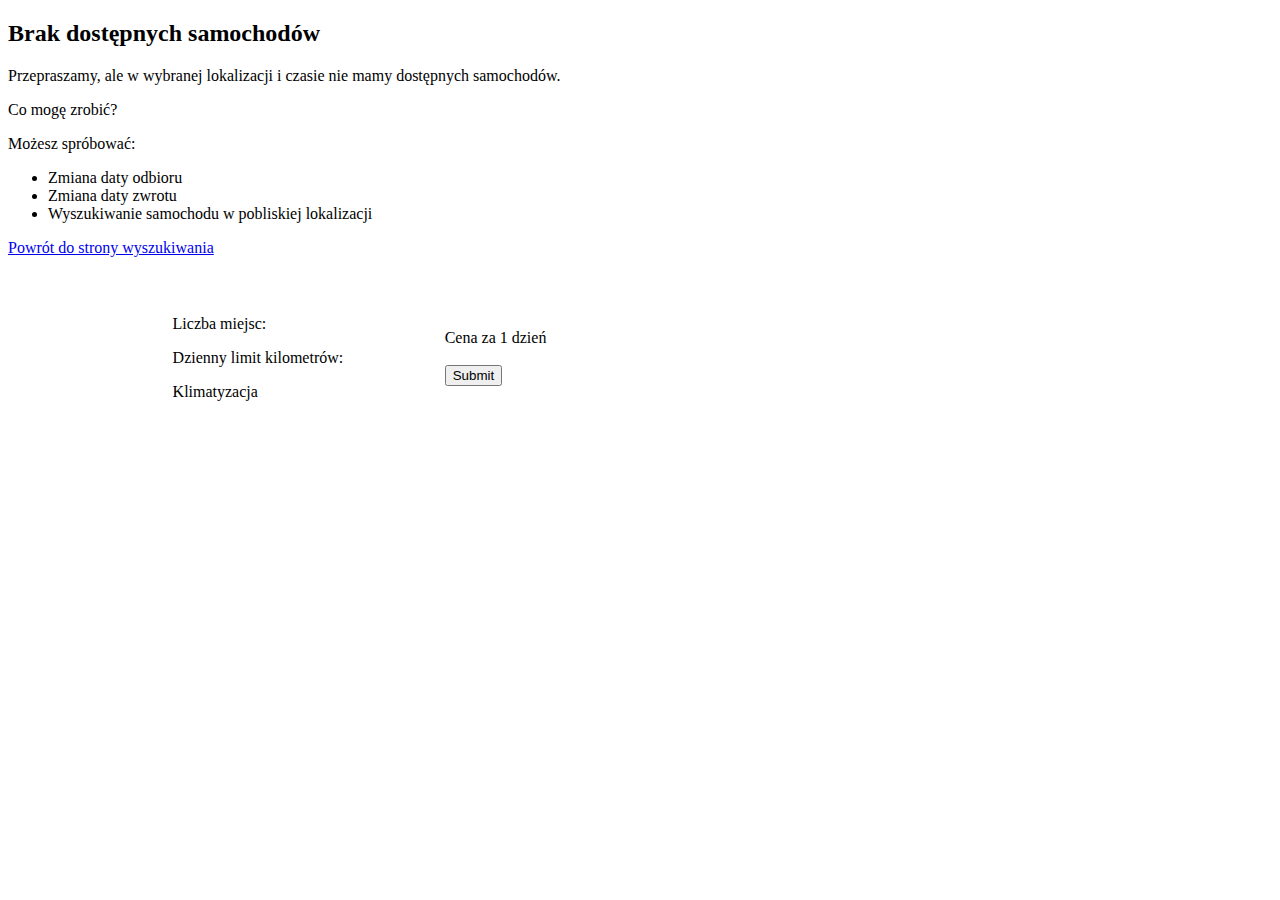
==== CarRentalProject/src/main/resources/templates/book.html @ 94987508 "Working with OrderCarController" ====
<!DOCTYPE html>
<!--
Click nbfs://nbhost/SystemFileSystem/Templates/Licenses/license-default.txt to change this license
Click nbfs://nbhost/SystemFileSystem/Templates/Other/html.html to edit this template
-->
<html xmlns="http://www.w3.org/1999/xhtml"
      xmlns:th="http://www.thymeleaf.org">
    <head>
        <title>TODO supply a title</title>
        <!--<!--         
            box-sizing: border-box;
        } -->
        <link rel="stylesheet" href="style.css">
    </head>
    <body>
 
        <div class="row" th:if="${carList.size()} == 0">
          <div class="columnleft">
              <p></p>
          </div>
          <div class="columnright">
            <h2>Brak dostępnych samochodów</h2>
            <p>Przepraszamy, ale w wybranej lokalizacji i czasie nie mamy dostępnych samochodów.</p>
            <p>Co mogę zrobić?</p>
            <p>Możesz spróbować:</p>
            <ul>
                <li>Zmiana daty odbioru</li>
                <li>Zmiana daty zwrotu</li>
                <li>Wyszukiwanie samochodu w pobliskiej lokalizacji</li>
            </ul>
            <p></p>
            <p><a href="home.html" th:href="@{/}">Powrót do strony wyszukiwania</a></p>
          </div>
        </div>
        
        <div class="row" th:if="${carList.size()} != 0">
            <div class="columnleft">
                <p></p>
            </div>
            <div class="columnright">
                
                <form action="#" th:action="@{/order}" th:object="${bookForm}" method="post">
                <div th:each="car : ${carList}">
                    <p></p>
                    <table width="600">
                        <tbody>
                            <tr>
                                <td></td>
                                <td>
                                    <h3 th:text="${car.brand} + ' ' + ${car.model}"></h3>
                                </td>
                                <td></td>
                            </tr>
                            <tr>
                                <td><img th:src="@{/images/dan-gold-N7RiDzfF2iw-unsplash.jpg}" width="100" /></td>
                                <td>
                                    <div class="columncar">
                                        <p th:text="'Liczba miejsc: ' + ${car.numberOfSeats}">Liczba miejsc: </p>
                                        <p th:text="'Dzienny limit kilometrów: ' + ${car.dailyKilometerLimit}">Dzienny limit kilometrów: </p>
                                    </div>
                                    <div class="columncar">
                                        <p th:text="'Skrzynia biegów: ' + ${car.gearboxType}"></p>
                                        <p th:if="${car.airConditioning} == true">Klimatyzacja</p>
                                        <p th:if="${car.airConditioning} == false"></p>
                                    </div>
                                </td>
                                <td>
                                    <p>Cena za 1 dzień</p>
                                    <h3 th:text="${car.pricePerDay} + ' zł'"></h3>
                                    <!--<p><input type="submit" th:attr="name=${car.Id}" value="Zamów" /></p>-->
                                    <input type="hidden" name="carId" th:attr="value=${car.Id}"/>
                                    <p><input type="submit" th:attr="value='Zamów ' + ${car.model}" /></p>
                                </td>
                            </tr>
                        </tbody>
                    </table>
                    <p></p>
                </div>
                </form>
                
            </div>
        </div>

    </body>
</html>
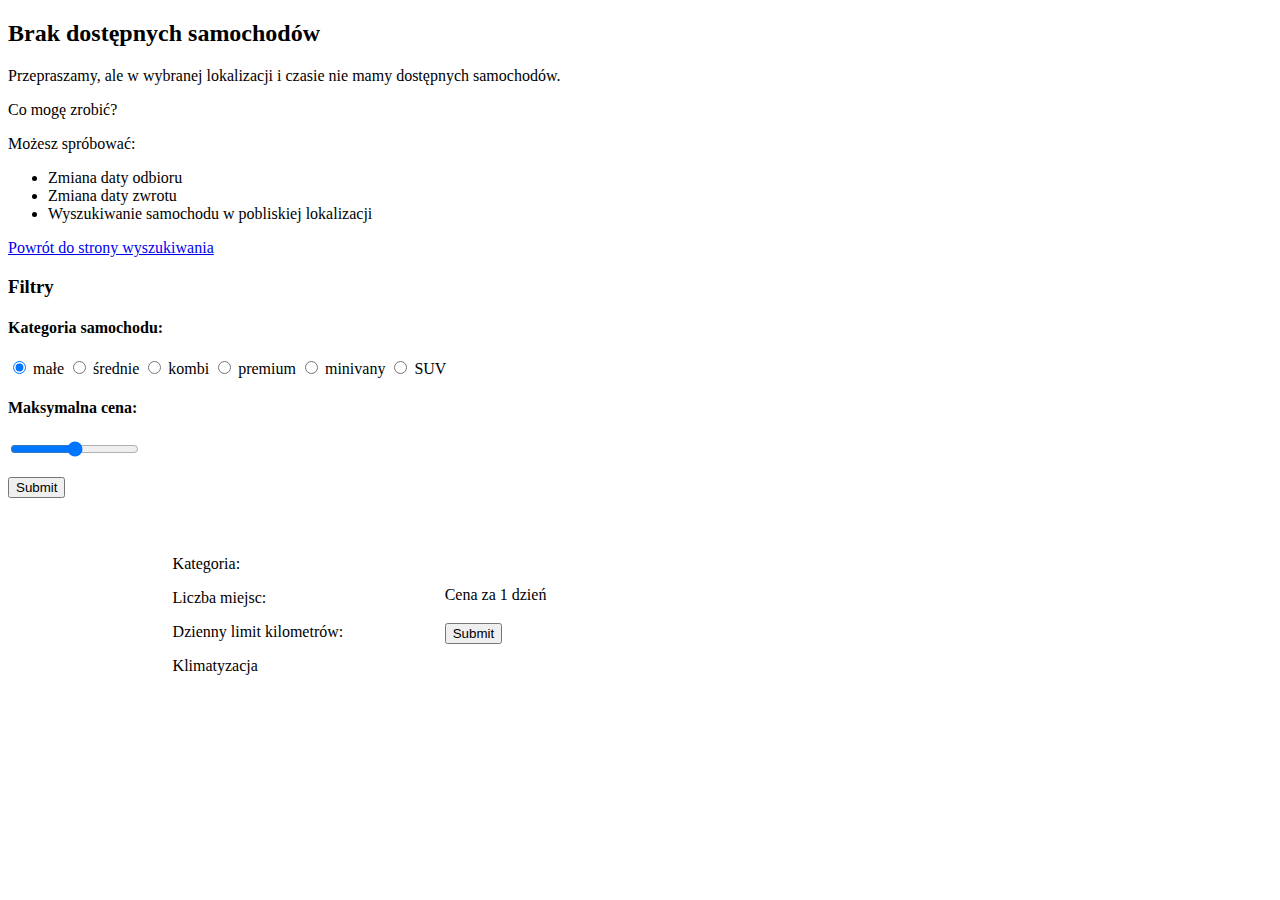
==== commit 9bc127eb: "Finished filter cars funcionality in book controler." ====
--- a/CarRentalProject/src/main/resources/templates/book.html
+++ b/CarRentalProject/src/main/resources/templates/book.html
@@ -6,10 +6,10 @@
 <html xmlns="http://www.w3.org/1999/xhtml"
       xmlns:th="http://www.thymeleaf.org">
     <head>
-        <title>TODO supply a title</title>
-        <!--<!--         
-            box-sizing: border-box;
-        } -->
+        <title>Car Rental Service, strona wyszukiwania pojazdu</title>
+        <script type="text/javascript" th:src="@{actions.js}"></script>
+       
+        
         <link rel="stylesheet" href="style.css">
     </head>
     <body>
@@ -35,12 +35,41 @@
         
         <div class="row" th:if="${carList.size()} != 0">
             <div class="columnleft">
-                <p></p>
+                <form action="#" th:action="@{/book}" method="post">
+                    <h3>Filtry </h3>
+                    <h4>Kategoria samochodu: </h4>
+                    <p>
+                        <input type="radio" id="małe" name="filterCarCategory" value="małe" checked>
+                        <label for="małe">małe</label>
+                        <input type="radio" id="średnie" name="filterCarCategory" value="średnie">
+                        <label for="średnie">średnie</label>
+                        <input type="radio" id="kombi" name="filterCarCategory" value="kombi">
+                        <label for="kombi">kombi</label>
+                        <input type="radio" id="premium" name="filterCarCategory" value="premium">
+                        <label for="premium">premium</label>
+                        <input type="radio" id="minivany" name="filterCarCategory" value="minivany">
+                        <label for="minivany">minivany</label>
+                        <input type="radio" id="SUV" name="filterCarCategory" value="SUV">
+                        <label for="SUV">SUV</label>
+                    </p>
+                    <h4>Maksymalna cena: <span id="slider_value" style="color:black;"></span></h4>
+                    <p>
+                        <span th:text="${filterCarByPriceMin}"/>
+                        <input type="range" name="filterCarByPrice" 
+                            th:attr="min=${filterCarByPriceMin}, max=${filterCarByPriceMax}" 
+                            onchange="show_value(this.value);">
+                        <span th:text="${filterCarByPriceMax}"/>
+                    </p>
+
+                    <p><input type="submit" th:attr="value='Filtruj'" /></p>
+                </form>
+                
             </div>
             <div class="columnright">
                 
-                <form action="#" th:action="@{/order}" th:object="${bookForm}" method="post">
+                
                 <div th:each="car : ${carList}">
+                    <form action="#" th:action="@{/order}" th:object="${bookForm}" method="post">
                     <p></p>
                     <table width="600">
                         <tbody>
@@ -55,6 +84,7 @@
                                 <td><img th:src="@{/images/dan-gold-N7RiDzfF2iw-unsplash.jpg}" width="100" /></td>
                                 <td>
                                     <div class="columncar">
+                                        <p th:text="'Kategoria: ' + ${car.category}">Kategoria: </p>
                                         <p th:text="'Liczba miejsc: ' + ${car.numberOfSeats}">Liczba miejsc: </p>
                                         <p th:text="'Dzienny limit kilometrów: ' + ${car.dailyKilometerLimit}">Dzienny limit kilometrów: </p>
                                     </div>
@@ -67,7 +97,6 @@
                                 <td>
                                     <p>Cena za 1 dzień</p>
                                     <h3 th:text="${car.pricePerDay} + ' zł'"></h3>
-                                    <!--<p><input type="submit" th:attr="name=${car.Id}" value="Zamów" /></p>-->
                                     <input type="hidden" name="carId" th:attr="value=${car.Id}"/>
                                     <p><input type="submit" th:attr="value='Zamów ' + ${car.model}" /></p>
                                 </td>
@@ -75,8 +104,9 @@
                         </tbody>
                     </table>
                     <p></p>
+                    </form>
                 </div>
-                </form>
+               
                 
             </div>
         </div>
